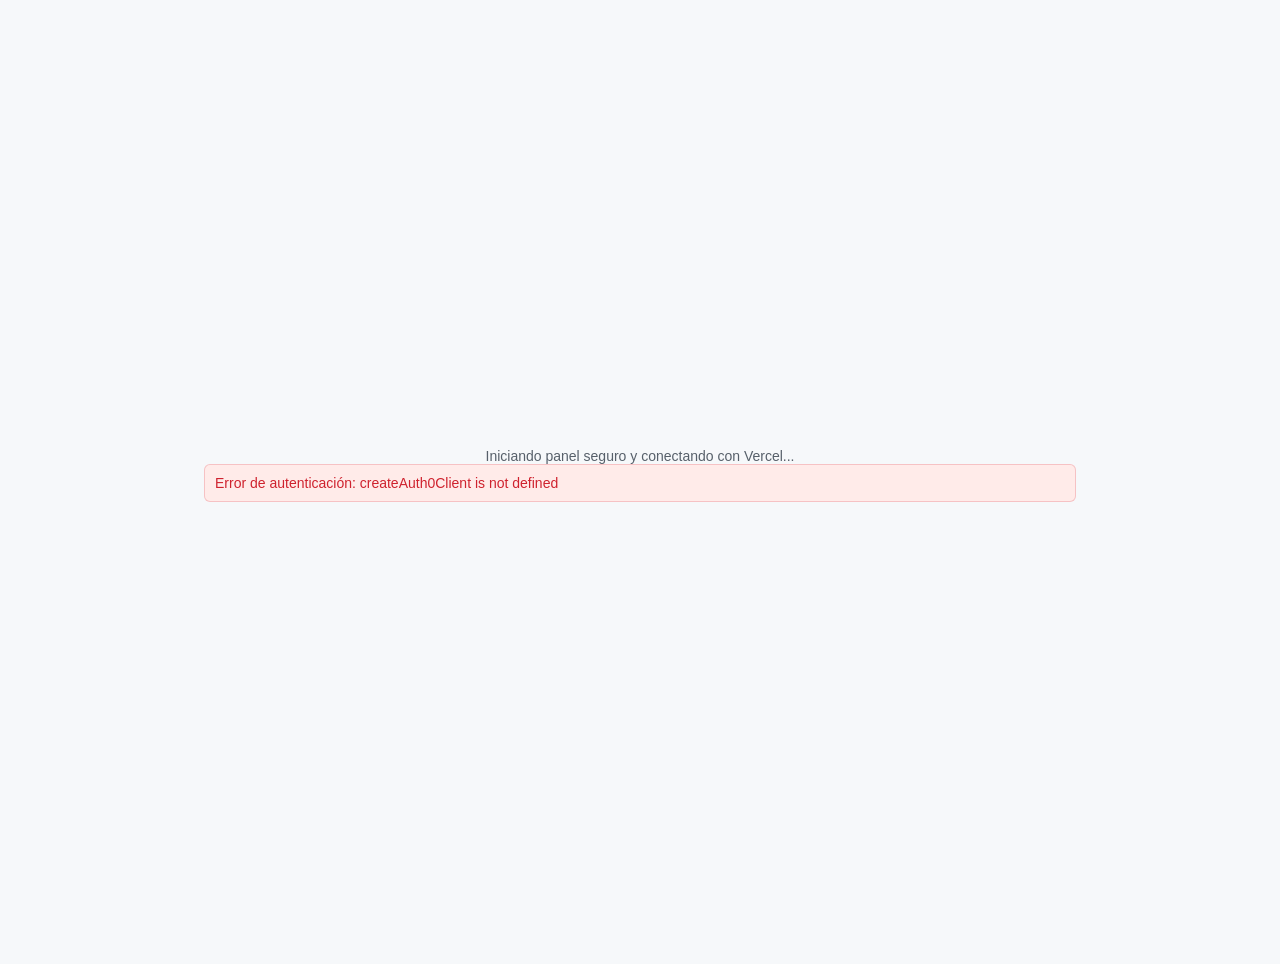
==== dashboard.html @ 30dc06ab "Update dashboard.html" ====
<!DOCTYPE html>
<html lang="es">
<head>
  <meta charset="UTF-8">
  <meta name="viewport" content="width=device-width, initial-scale=1.0">
  <title>Panel de Administración - GitHub Style</title>
  <link href="Assets/dashboard.ico" rel="icon">
  <script src="https://cdn.auth0.com/js/auth0/9.27/auth0.min.js"></script>
  <style>
    /* Estilos Base Originales */
    body {
      font-family: -apple-system, BlinkMacSystemFont, "Segoe UI", Helvetica, Arial, sans-serif;
      background-color: #f6f8fa;
      display: flex;
      flex-direction: column;
      justify-content: center;
      align-items: center;
      min-height: 100vh;
      margin: 0;
      padding: 2rem 0;
      color: #24292f;
    }

    /* Contenedor Principal */
    .card {
      background: white;
      padding: 2rem;
      border-radius: 8px;
      border: 1px solid #d0d7de;
      box-shadow: 0 4px 20px rgba(0,0,0,0.05);
      width: 90%;
      max-width: 850px;
      display: none; 
      margin-bottom: 20px;
    }

    #loading { font-size: 14px; color: #57606a; }
    #error-message { font-size: 14px; color: #cf222e; display: none; background: #ffebe9; padding: 10px; border-radius: 6px; border: 1px solid rgba(207,34,46,0.2); margin-bottom: 15px; width: 90%; max-width: 850px; }

    h1 { font-size: 24px; margin-bottom: 8px; color: #1f2328; }
    h2 { font-size: 18px; margin-top: 0; margin-bottom: 16px; color: #1f2328; border-bottom: 1px solid #d0d7de; padding-bottom: 8px; }
    p { color: #636e72; margin-bottom: 24px; }

    /* Estilos de Formulario de Creación */
    .form-container {
      background: #fafafa;
      border: 1px solid #d0d7de;
      border-radius: 6px;
      padding: 16px;
      margin-bottom: 24px;
    }
    .form-group-row {
      display: flex;
      gap: 12px;
      flex-wrap: wrap;
    }
    .form-group {
      flex: 1;
      min-width: 180px;
      display: flex;
      flex-direction: column;
      gap: 4px;
    }
    .form-group label {
      font-size: 12px;
      font-weight: 600;
      color: #24292f;
    }
    .form-group input {
      padding: 5px 12px;
      font-size: 14px;
      border-radius: 6px;
      border: 1px solid #d0d7de;
      background: white;
    }
    .form-group input:focus {
      border-color: #0969da;
      outline: none;
      box-shadow: 0 0 0 3px rgba(9,105,218,0.3);
    }

    /* Estilos de la Tabla */
    .table-container { overflow-x: auto; margin-bottom: 20px; }
    .user-table { width: 100%; border-collapse: collapse; text-align: left; font-size: 14px; }
    .user-table th { background-color: #f6f8fa; padding: 12px; border: 1px solid #d0d7de; color: #57606a; font-weight: 600; }
    .user-table td { padding: 12px; border: 1px solid #d0d7de; vertical-align: middle; }
    .user-table tr:hover { background-color: #fcfcfc; }

    /* Avatar en la tabla */
    .user-cell { display: flex; align-items: center; gap: 10px; }
    .avatar-mini { width: 24px; height: 24px; border-radius: 50%; border: 1px solid #d0d7de; }

    /* Etiquetas de Estado */
    .status-badge { padding: 3px 10px; border-radius: 2em; font-size: 12px; font-weight: 500; border: 1px solid transparent; }
    .status-active { background: #dafbe1; color: #1a7f37; border-color: rgba(26, 127, 55, 0.2); }

    /* Botones */
    .btn { display: inline-block; padding: 6px 16px; background-color: #0984e3; color: white; text-decoration: none; font-weight: 600; font-size: 14px; border-radius: 6px; cursor: pointer; border: none; }
    .btn:hover { background-color: #076bba; }
    .btn-create { background-color: #1a7f37; align-self: flex-end; height: 32px; padding: 0 16px; }
    .btn-create:hover { background-color: #116329; }
    .btn-delete { background-color: #f6f8fa; color: #cf222e; border: 1px solid #d0d7de; padding: 4px 10px; font-size: 12px; border-radius: 6px; cursor: pointer; }
    .btn-delete:hover { background-color: #cf222e; color: white; }
    .btn-logout { background-color: #f6f8fa; color: #cf222e; border: 1px solid #d0d7de; margin-left: 10px; }
    .btn-logout:hover { background-color: #cf222e; color: white; }

    .username { color: #0969da; text-decoration: none; font-weight: 600; }
  </style>
</head>
<body>

  <div id="loading">Iniciando panel seguro y conectando con Vercel...</div>
  <div id="error-message"></div>

  <div class="card" id="dashboard-card">
    <h1>💻 Panel de Control (Vercel Backend)</h1>
    <p>Sesión activa administrando usuarios reales de Auth0</p>

    <!-- TABLA DE USUARIOS -->
    <div class="table-container">
      <table class="user-table">
        <thead>
          <tr>
            <th>Usuario</th>
            <th>Identificador Auth0</th>
            <th>Estado</th>
            <th>Última conexión</th>
            <th>Acciones</th>
          </tr>
        </thead>
        <tbody id="users-table-body">
          <!-- Las filas se inyectan dinámicamente aquí -->
        </tbody>
      </table>
    </div>

    <div class="buttons">
      <button onclick="loadDashboardUsers()" class="btn">Refrescar Lista</button>
      <button onclick="logout()" class="btn btn-logout">Cerrar sesión</button>
    </div>
  </div>
  <script src="JS/auth0-config.js"></script>
  <script>
    // IMPORTANTE: API en Vercel
const VERCEL_API_URL = 'https://mi-dashboard-next.vercel.app'; 
let auth0Client = null;

// Inicializa el SDK usando las variables globales de tu archivo auth0-config.js
async function initAuth0Dashboard() {
  try {
    auth0Client = await createAuth0Client({
      domain: window.AUTH0_DOMAIN,
      client_id: window.AUTH0_CLIENT_ID,
      cacheLocation: 'localstorage',
      useRefreshTokens: true
    });

    const isAuthenticated = await auth0Client.isAuthenticated();
    
    if (isAuthenticated) {
      await loadDashboardUsers();
    } else {
      alert("Por favor, inicia sesión primero.");
      window.location.href = window.AUTH0_REDIRECT_URI;
    }
  } catch (error) {
    console.error("Error inicializando Auth0:", error);
    const errorDiv = document.getElementById('error-message');
    if (errorDiv) {
      errorDiv.textContent = `Error de autenticación: ${error.message}`;
      errorDiv.style.display = 'block';
    }
  }
}
async function loadDashboardUsers() {
  const loadingDiv = document.getElementById('loading');
  const cardDiv = document.getElementById('dashboard-card');
  const errorDiv = document.getElementById('error-message');
  const tbody = document.getElementById('users-table-body');

  try {
    if (errorDiv) errorDiv.style.display = 'none';
    
    // Obtener token de forma segura usando el cliente ya inicializado
    const token = await auth0Client.getTokenSilently();

    const response = await fetch(`${VERCEL_API_URL}/api/users`, {
      method: 'GET',
      headers: {
        'Authorization': `Bearer ${token}`,
        'Content-Type': 'application/json'
      }
    });

    if (response.status === 403) {
      alert("Acceso denegado: No tienes permisos de administrador.");
      window.location.href = "index.html";
      return;
    }

    if (!response.ok) throw new Error(`Error Vercel: ${response.status}`);
    const users = await response.json();
    if (!Array.isArray(users)) throw new Error("Lista inválida.");

    tbody.innerHTML = '';
    users.forEach(user => {
      const userAvatar = user.picture || 'https://github.io';
      const lastLoginDate = user.last_login ? new Date(user.last_login).toLocaleDateString() : 'N/A';

      tbody.innerHTML += `
        <tr>
          <td>
            <div class="user-cell">
              <img src="${userAvatar}" class="avatar-mini" alt="Avatar">
              <a href="#" class="username">${user.email || user.name || 'Sin email'}</a>
            </div>
          </td>
          <td style="color: #57606a; font-family: monospace; font-size: 12px;">${user.user_id}</td>
          <td><span class="status-badge status-active">Activo</span></td>
          <td>${lastLoginDate}</td>
          <td>
            <button onclick="deleteUser('${user.user_id}')" class="btn btn-delete">Eliminar</button>
          </td>
        </tr>`;
    });

    if (loadingDiv) loadingDiv.style.display = 'none';
    if (cardDiv) cardDiv.style.display = 'block';

  } catch (error) {
    if (loadingDiv) loadingDiv.style.display = 'none';
    if (errorDiv) {
      errorDiv.textContent = `Error al cargar: ${error.message}`;
      errorDiv.style.display = 'block';
    }
    if (cardDiv) cardDiv.style.display = 'block';
  }
}
    // 2. ELIMINAR USUARIO (DELETE)
    async function deleteUser(userId) {
      if (!confirm('¿Estás seguro de que deseas eliminar este usuario de Auth0?')) return;
      const errorDiv = document.getElementById('error-message');

      try {
        // Obtener el token de forma segura
        const token = await auth0Client.getTokenSilently();

        const response = await fetch(`${VERCEL_API_URL}/api/users?id=${userId}`, {
          method: 'DELETE',
          headers: {
            'Authorization': `Bearer ${token}`
          }
        });

        if (response.status === 403) {
          alert("No posees los permisos de administrador necesarios para eliminar.");
          return;
        }

        if (!response.ok) {
          throw new Error(`No se pudo eliminar el usuario: ${response.status}`);
        }

        alert('Usuario eliminado correctamente');
        await loadDashboardUsers(); // Recarga la tabla

      } catch (error) {
        errorDiv.textContent = `Error al eliminar usuario: ${error.message}`;
        errorDiv.style.display = 'block';
      }
    }

    // 3. CERRAR SESIÓN
    function logout() {
      if (auth0Client) {
        auth0Client.logout({
          logoutParams: {
            returnTo: window.AUTH0_LOGOUT_REDIRECT_URI
          }
        });
      } else {
        alert('Sesión cerrada.');
      }
    }

    // Inicializar la autenticación segura al entrar a la página
    window.onload = initAuth0Dashboard;
</script>
</body>
</html>
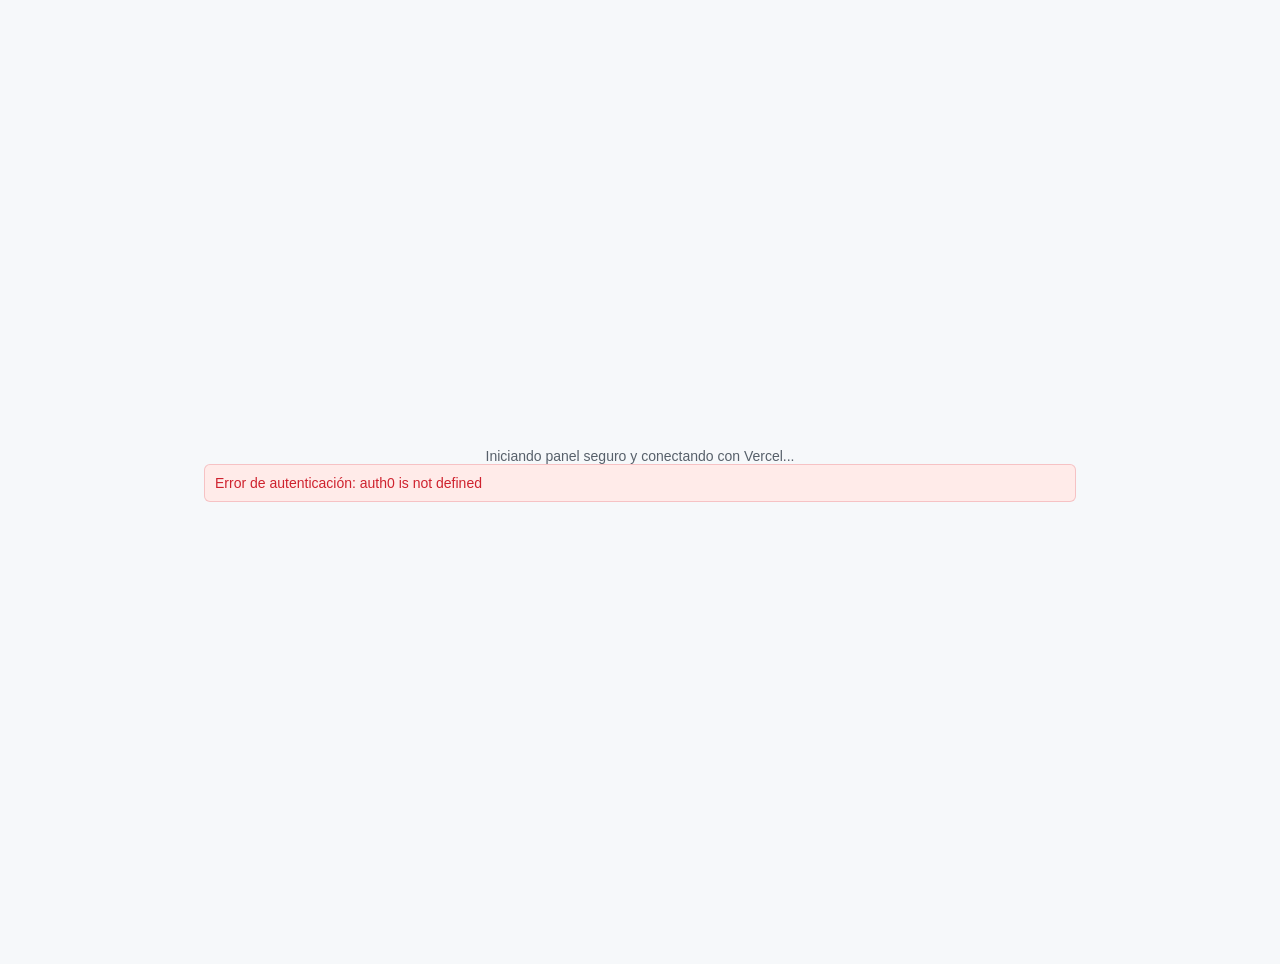
==== commit 62993834: "Update dashboard.html" ====
--- a/dashboard.html
+++ b/dashboard.html
@@ -5,7 +5,7 @@
   <meta name="viewport" content="width=device-width, initial-scale=1.0">
   <title>Panel de Administración - GitHub Style</title>
   <link href="Assets/dashboard.ico" rel="icon">
-  <script src="https://cdn.auth0.com/js/auth0/9.27/auth0.min.js"></script>
+  <script src="https://cdn.auth0.com/js/auth0-spa-js/2.0/auth0-spa-js.production.js"></script>
   <style>
     /* Estilos Base Originales */
     body {
@@ -148,7 +148,8 @@
 // Inicializa el SDK usando las variables globales de tu archivo auth0-config.js
 async function initAuth0Dashboard() {
   try {
-    auth0Client = await createAuth0Client({
+    // Busca esta parte en tu función initAuth0Dashboard
+      auth0Client = await auth0.createAuth0Client({ 
       domain: window.AUTH0_DOMAIN,
       client_id: window.AUTH0_CLIENT_ID,
       cacheLocation: 'localstorage',
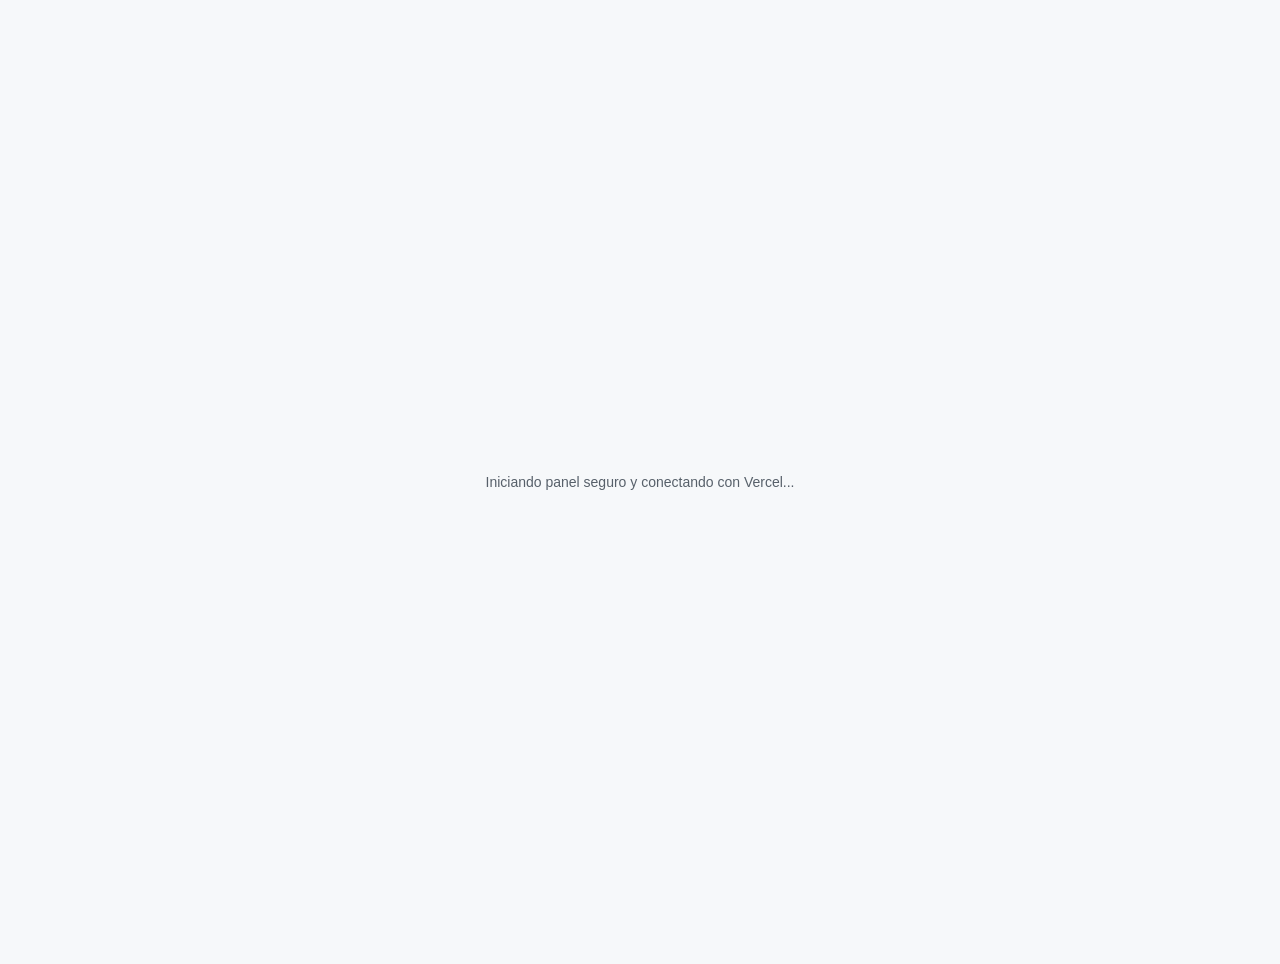
==== commit 0f58779c: "Update dashboard.html" ====
--- a/dashboard.html
+++ b/dashboard.html
@@ -145,32 +145,39 @@
 const VERCEL_API_URL = 'https://mi-dashboard-next.vercel.app'; 
 let auth0Client = null;
 
-// Inicializa el SDK usando las variables globales de tu archivo auth0-config.js
 async function initAuth0Dashboard() {
   try {
-    // Busca esta parte en tu función initAuth0Dashboard
-      auth0Client = await auth0.createAuth0Client({ 
+    auth0Client = await auth0.createAuth0Client({
       domain: window.AUTH0_DOMAIN,
       client_id: window.AUTH0_CLIENT_ID,
       cacheLocation: 'localstorage',
       useRefreshTokens: true
     });
 
+    // --- NUEVO: Manejar el regreso del login ---
+    // Si la URL tiene parámetros 'code' y 'state', el SDK debe procesarlos
+    const query = window.location.search;
+    if (query.includes("code=") && query.includes("state=")) {
+      await auth0Client.handleRedirectCallback();
+      // Limpiamos la URL para que no quede el código ahí
+      window.history.replaceState({}, document.title, "/dashboard.html");
+    }
+    // -------------------------------------------
+
     const isAuthenticated = await auth0Client.isAuthenticated();
     
     if (isAuthenticated) {
       await loadDashboardUsers();
     } else {
-      alert("Por favor, inicia sesión primero.");
-      window.location.href = window.AUTH0_REDIRECT_URI;
+      // Solo redirige si NO estamos en medio de un proceso de callback
+      if (!query.includes("code=")) {
+        alert("Por favor, inicia sesión primero.");
+        // Redirige a tu página de Login que debería tener el botón de "Login con Auth0"
+        window.location.href = "login.html"; 
+      }
     }
   } catch (error) {
     console.error("Error inicializando Auth0:", error);
-    const errorDiv = document.getElementById('error-message');
-    if (errorDiv) {
-      errorDiv.textContent = `Error de autenticación: ${error.message}`;
-      errorDiv.style.display = 'block';
-    }
   }
 }
 async function loadDashboardUsers() {
